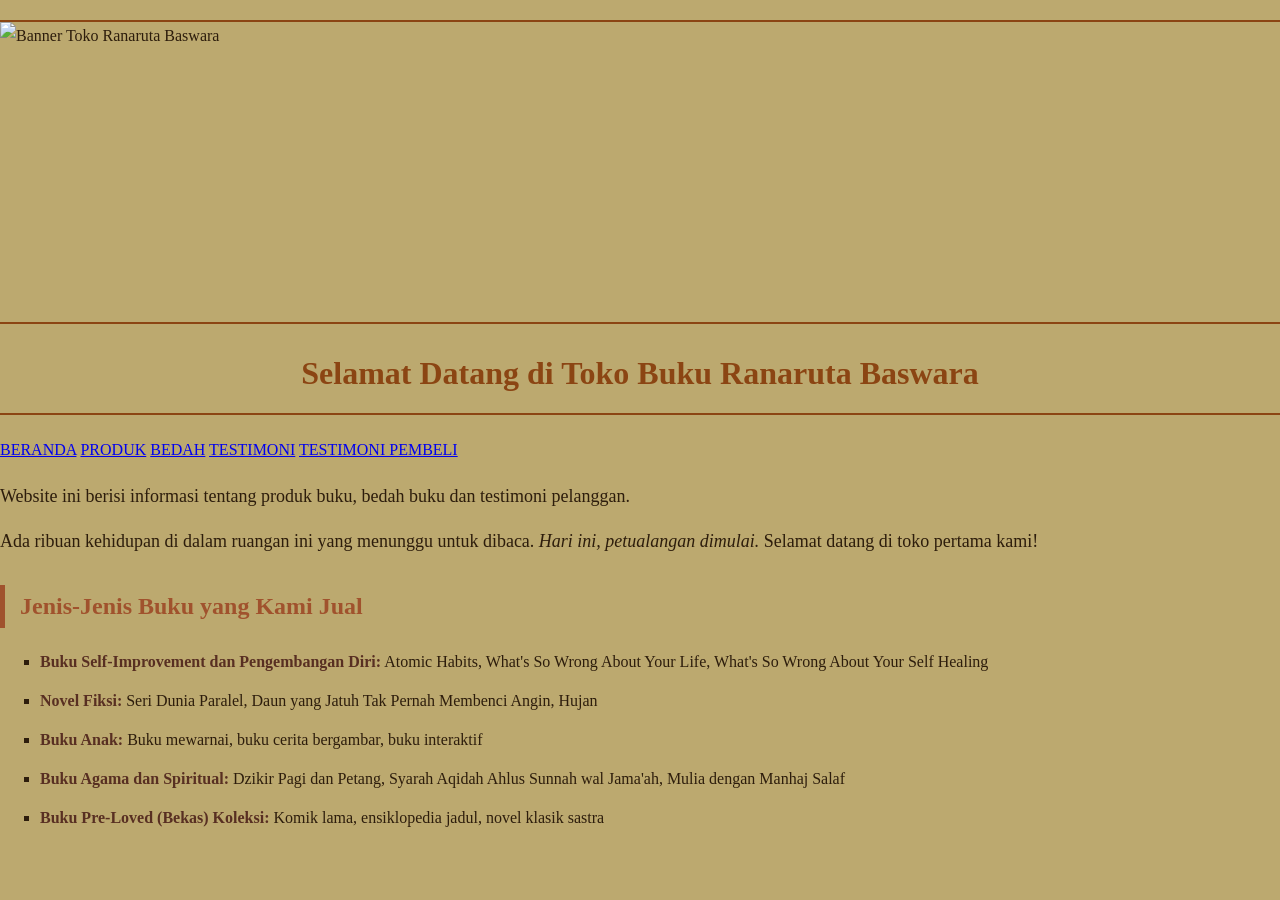
==== index.html @ dd1d4236 "Add files via upload" ====
<!DOCTYPE html>
<html lang="id">
<head>
    <meta charset="UTF-8" />
    <meta name="viewport" content="width=device-width, initial-scale=1.0">
    <title>Profil Toko Buku Ranaruta Baswara</title>
    <link rel="stylesheet" href="style.css"/>
</head>
<body>

 <div class="header-beranda">
        <img src="Image/header.png" alt="Banner Toko Ranaruta Baswara">
    </div>

    <h1>Selamat Datang di Toko Buku Ranaruta Baswara</h1>
    <nav>
    <a href="index.html">BERANDA</a>
    <a href="produk.html">PRODUK</a>
    <a href="bedah-buku.html">BEDAH</a>
    <a href="testimoni.html">TESTIMONI</a>
    <a href="tampil-testimoni.html">TESTIMONI PEMBELI</a>
    </nav>
    
    <p>Website ini berisi informasi tentang produk buku, bedah buku dan testimoni pelanggan.</p>
    <p>Ada ribuan kehidupan di dalam ruangan ini yang menunggu untuk dibaca. <i>Hari ini, petualangan dimulai.</i> Selamat datang di toko pertama kami!</p>

    <h2>Jenis-Jenis Buku yang Kami Jual</h2>
<ul>
    <li><strong>Buku Self-Improvement dan Pengembangan Diri:</strong> Atomic Habits, What's So Wrong About Your Life, What's So Wrong About Your Self Healing</li>
    <li><strong>Novel Fiksi:</strong> Seri Dunia Paralel, Daun yang Jatuh Tak Pernah Membenci Angin, Hujan</li>
    <li><strong>Buku Anak:</strong> Buku mewarnai, buku cerita bergambar, buku interaktif</li>
    <li><strong>Buku Agama dan Spiritual:</strong> Dzikir Pagi dan Petang, Syarah Aqidah Ahlus Sunnah wal Jama'ah, Mulia dengan Manhaj Salaf</li>
    <li><strong> Buku Pre-Loved (Bekas) Koleksi:</strong> Komik lama, ensiklopedia jadul, novel klasik sastra</li>
</ul>

</body>
</html>
---- style.css ----
body{
    background-color: #bca96f;
    color: #2d1d0c;
    font-family: 'Playfair Display', serif;
    line-height: 1.8;
    margin: 0;
    padding: 0;
}
h1 {
    color: #8B4513;
    text-align: center;
    border-bottom: 2px double #8B4513;
    padding-bottom: 10px;
    font-family: 'Playfair Display', serif;
    font-weight: 700;
}
h2 {
    color: #A0522D;
    margin-top: 30px;
    border-left: 5px solid #A0522D;
    padding-left: 15px;
    font-family: 'Playfair Display', serif;
    font-weight: 700;
}
p {
    font-size: 18px;
    text-align: left;
    line-height: 1.5;
}
ul {
    list-style-type: square;
}
li {
    margin-bottom: 10px;
}
strong {
    color: #582f22;
}
.daftar-produk {
    display: grid;
    grid-template-columns: repeat(auto-fit, minmax(250px, 1fr));
    gap: 20px;
    padding: 20px;
}
.produk {
    background-color: #bb9b60;
    border: 1px solid #bca96f;
    padding: 15px;
    border-radius: 10px;
    text-align: center;
    box-shadow: 0 4px 8px rgba(0, 0, 0, 0, 2);
    display: flex;
    flex-direction: column;
    justify-content: space-between;
}
.produk:hover {
    transform: translateY(-10px);
    box-shadow: 0 10px 20px rgba(0,0,0,0.2);
}
.produk img {
    width: 150px;
    height: 220px;
    object-fit: cover;
    display: block;
    border-radius: 5px;
    margin: 0 auto 10px auto;
}
.daftar-produk h2 {
    border-left: none;
    padding-left: 0;
    text-align: center;
    color: #2d1d0c;
    font-size: 20px;
}
    
.produk h3 {
    font-size: 20px;
    color: #2d1d0c;
}
.harga {
    font-weight: bold;
    color: #582f22;
}
.deskripsi {
    font-size: 14px;
    color: #2d1d0c;
}
.artikel {
    max-width: 700px;
    margin: auto;
    padding: 20px;
    background-color: #bca96f;
    font-family: 'Playfair Display', serif;

    line-height: 1.8;
}
.artikel .penulis {
    font-style: italic;
    color: #2d1d0c;
    margin-bottom: 20px;
}
.artikel .sampul {
    width: 180px;
    float: right;
    margin: 0 0 20px 20px;
    border: 1px solid #bca96f;
    box-shadow: 2px 2px 6px rgba(0, 0, 0, 0, 1);
}
.artikel .blockquote {
    font-style: italic;
    padding-left: 20px;
    margin: 20px 0;
    border-left: 4px solid #2d1d0c;
    color: #2d1d0c;
    background-color: #c1a063;
}
.btn-kembali {
    display: inline-block;
    margin-top: 30px;
    padding: 12px 24px;
    background-color: #2d1d0c;
    color: #c1a063;
    text-decoration: none;
    border-radius: 4px;
    font-weight: bold;
    font-size: 16px;
    text-align: center;
}
.btn-kembali:hover {
    background-color: #A0522D;
    transition: 0.3s;
}
.formulir {
    max-width: 600px;
    margin: auto;
    padding: 20px;
    background-color: #bb9b60;
    border-radius: 10px;
    box-shadow: 0 0 10px rgba(0, 0, 0, 0, 1);
}
form label {
    display: block;
    margin-top: 10px;
    font-weight: bold;
}
form input, form select, form textarea {
    width: 100%;
    padding: 8px;
    margin-top: 5px;
    margin-bottom: 15px;
    border-radius: 5px;
    border: 1px solid #bb9b60;
}
form button {
    background-color: #2d1d0c;
    color: #c1a063;
    padding: 10px 15px;
    border: none;
    border-radius: 5px;
    cursor: pointer;
}
form button:hover {
    background-color: #A0522D;
}
.header-beranda {
    width: 100%;
    height: 300px;
    overflow: hidden;
    margin: 20px 0;
    border-top: 2px solid #8B4513;
    border-bottom: 2px solid #8B4513;
}

.header-beranda img {
    width: 100%;
    height: 100%;
    object-fit: cover;
    display: block;
}
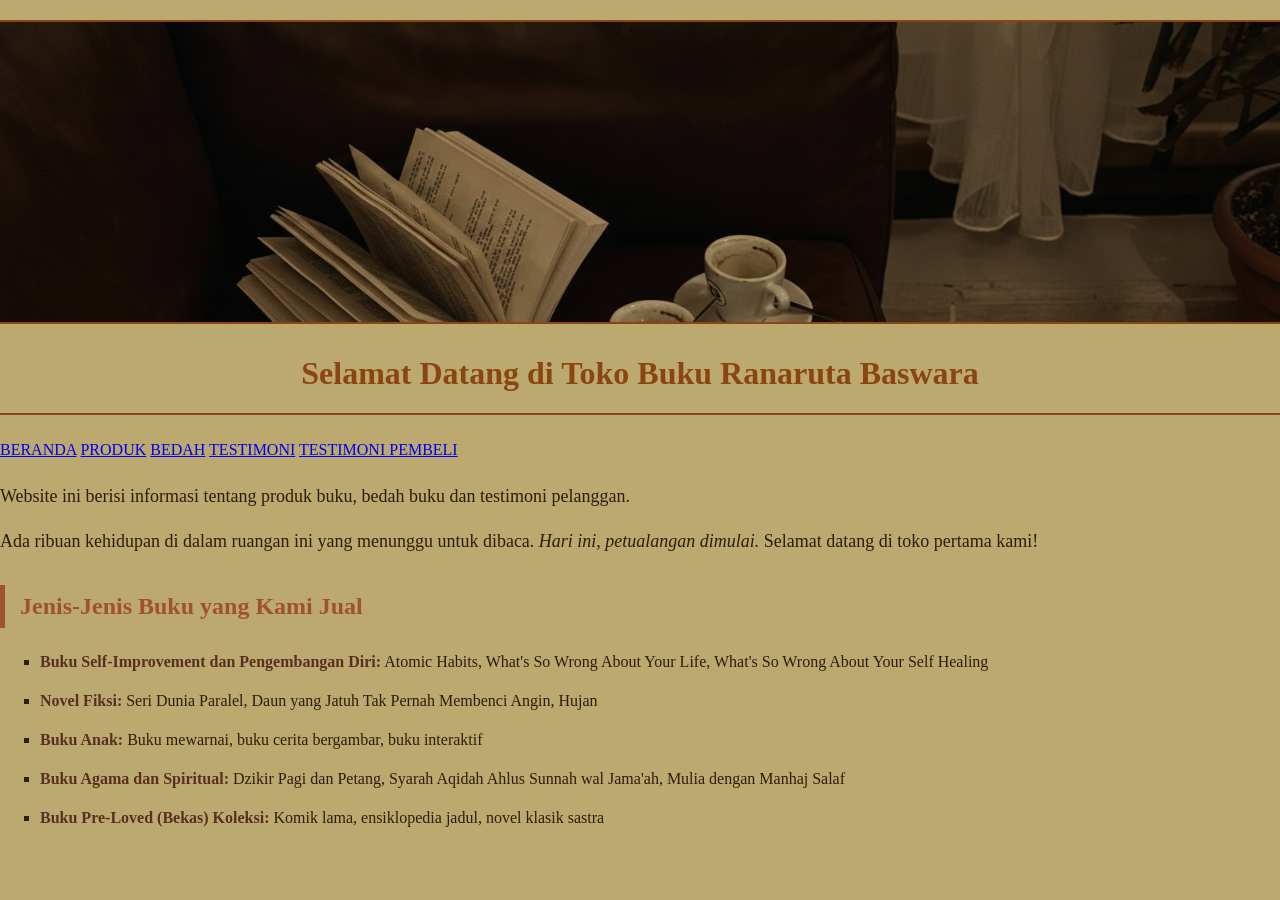
==== commit 7d02646a: "index.html" ====
--- a/index.html
+++ b/index.html
@@ -9,7 +9,7 @@
 <body>
 
  <div class="header-beranda">
-        <img src="Image/header.png" alt="Banner Toko Ranaruta Baswara">
+        <img src="header.png" alt="Banner Toko Ranaruta Baswara">
     </div>
 
     <h1>Selamat Datang di Toko Buku Ranaruta Baswara</h1>
@@ -34,4 +34,5 @@
 </ul>
 
 </body>
-</html>+
+</html>
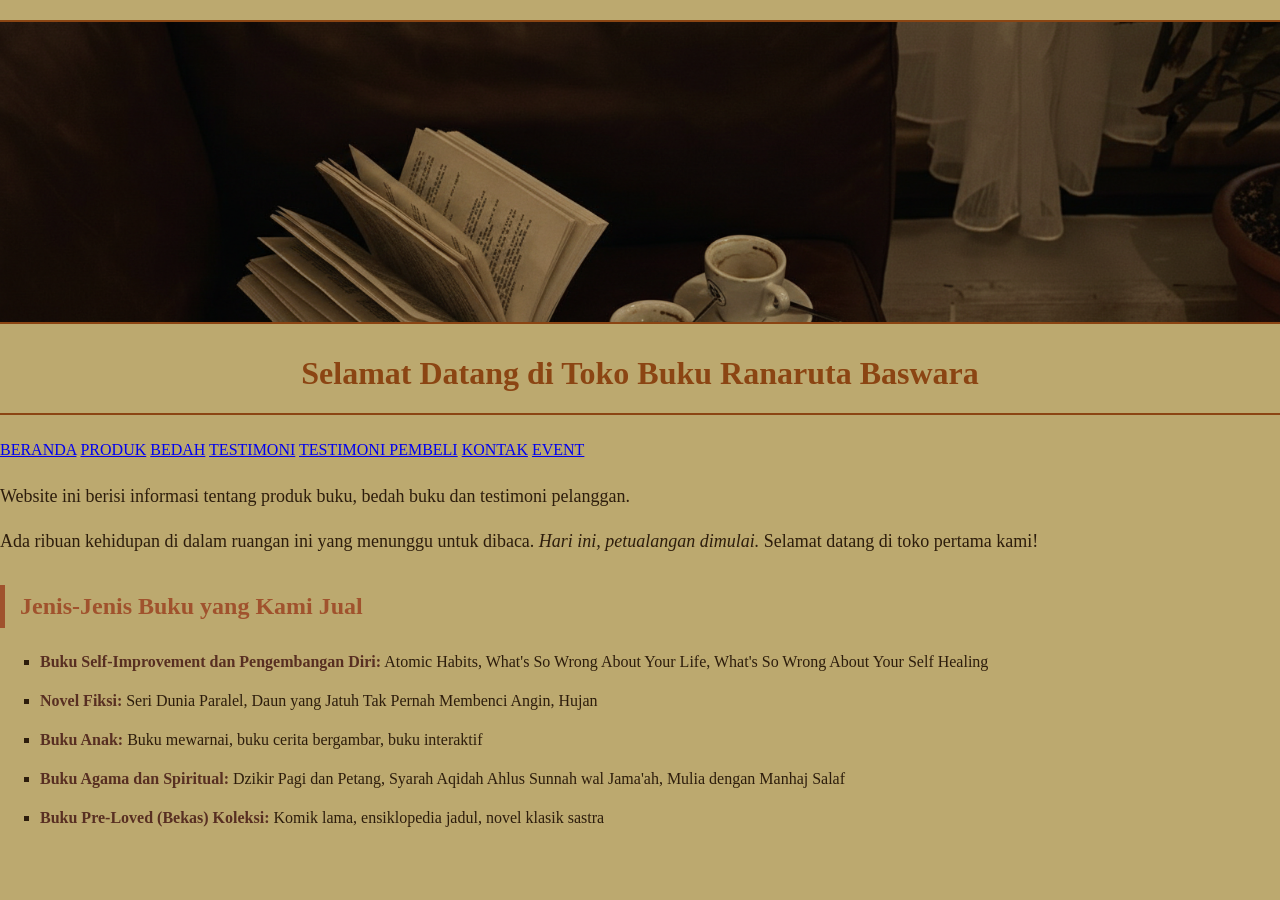
==== commit 60260d98: "index.html" ====
--- a/index.html
+++ b/index.html
@@ -19,6 +19,8 @@
     <a href="bedah-buku.html">BEDAH</a>
     <a href="testimoni.html">TESTIMONI</a>
     <a href="tampil-testimoni.html">TESTIMONI PEMBELI</a>
+    <a href="kontak.html">KONTAK</a>
+    <a href="event.html">EVENT</a>
     </nav>
     
     <p>Website ini berisi informasi tentang produk buku, bedah buku dan testimoni pelanggan.</p>
@@ -36,3 +38,4 @@
 </body>
 
 </html>
+
